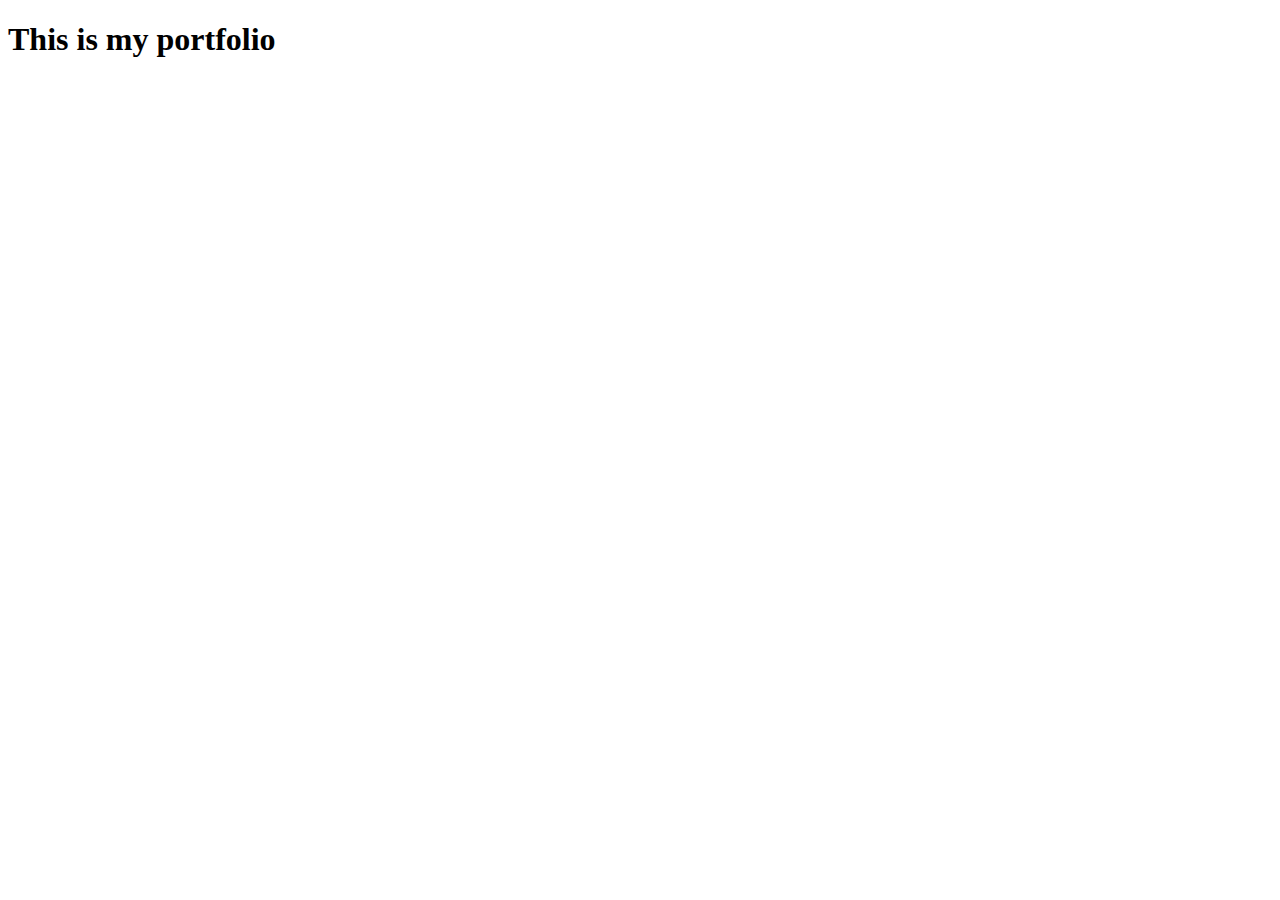
==== index.html @ 00d97cf1 "initial commit" ====
<!DOCTYPE html>
<html lang="en">
<head>
    <meta charset="UTF-8">
    <meta http-equiv="X-UA-Compatible" content="IE=edge">
    <meta name="viewport" content="width=device-width, initial-scale=1.0">
    <title>My Portfolio</title>
</head>
<body>
    <h1>This is my portfolio</h1>
</body>
</html>
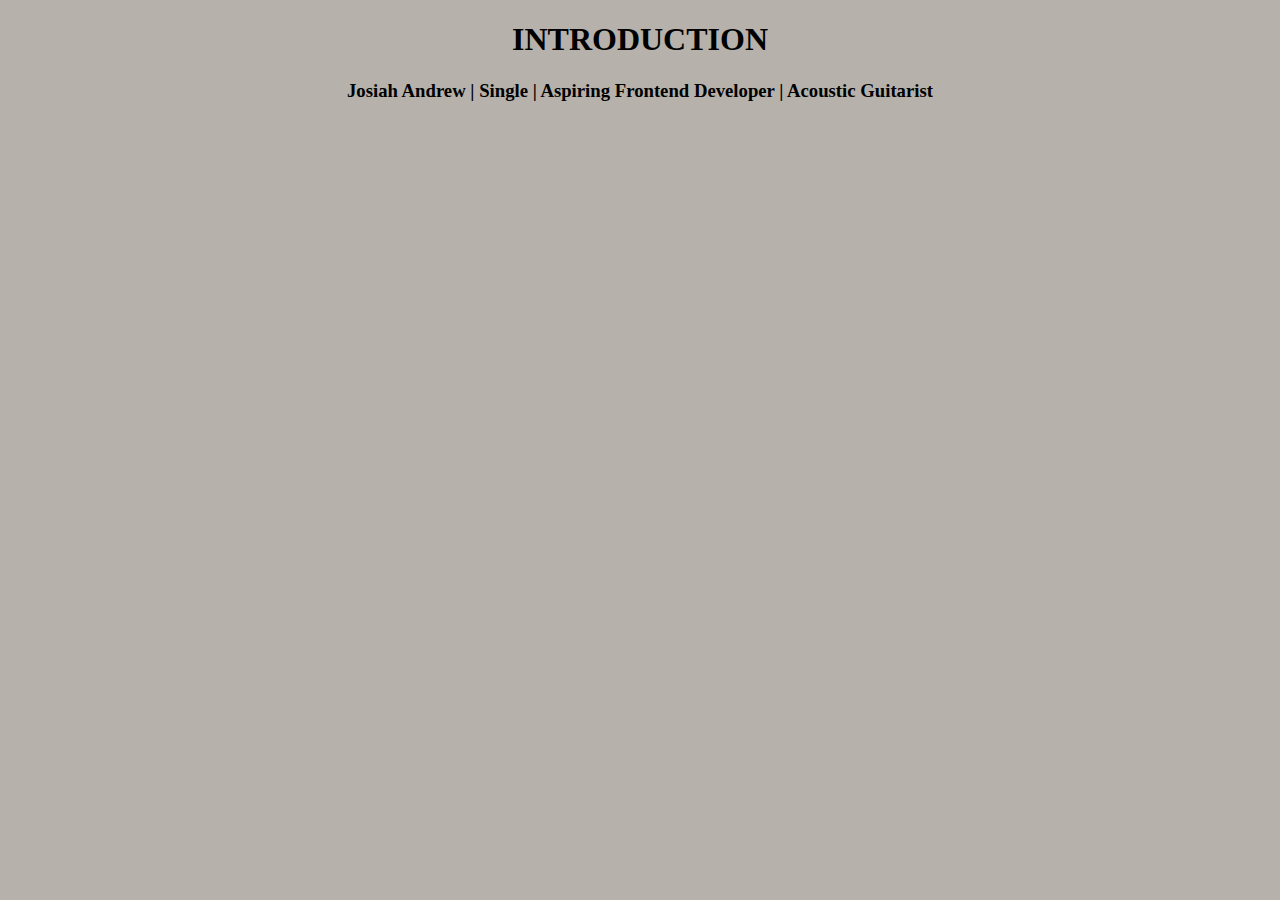
==== commit 6a5ac5a2: "my introduction" ====
--- a/index.html
+++ b/index.html
@@ -4,9 +4,11 @@
     <meta charset="UTF-8">
     <meta http-equiv="X-UA-Compatible" content="IE=edge">
     <meta name="viewport" content="width=device-width, initial-scale=1.0">
+    <link rel="stylesheet" href="style.css">
     <title>My Portfolio</title>
 </head>
 <body>
-    <h1>This is my portfolio</h1>
+    <h1>INTRODUCTION</h1>
+    <h3>Josiah Andrew | Single | Aspiring Frontend Developer | Acoustic Guitarist </h3>
 </body>
 </html>--- a/style.css
+++ b/style.css
@@ -0,0 +1,4 @@
+body {
+    background-color: rgb(182, 178, 171);
+    text-align: center;
+}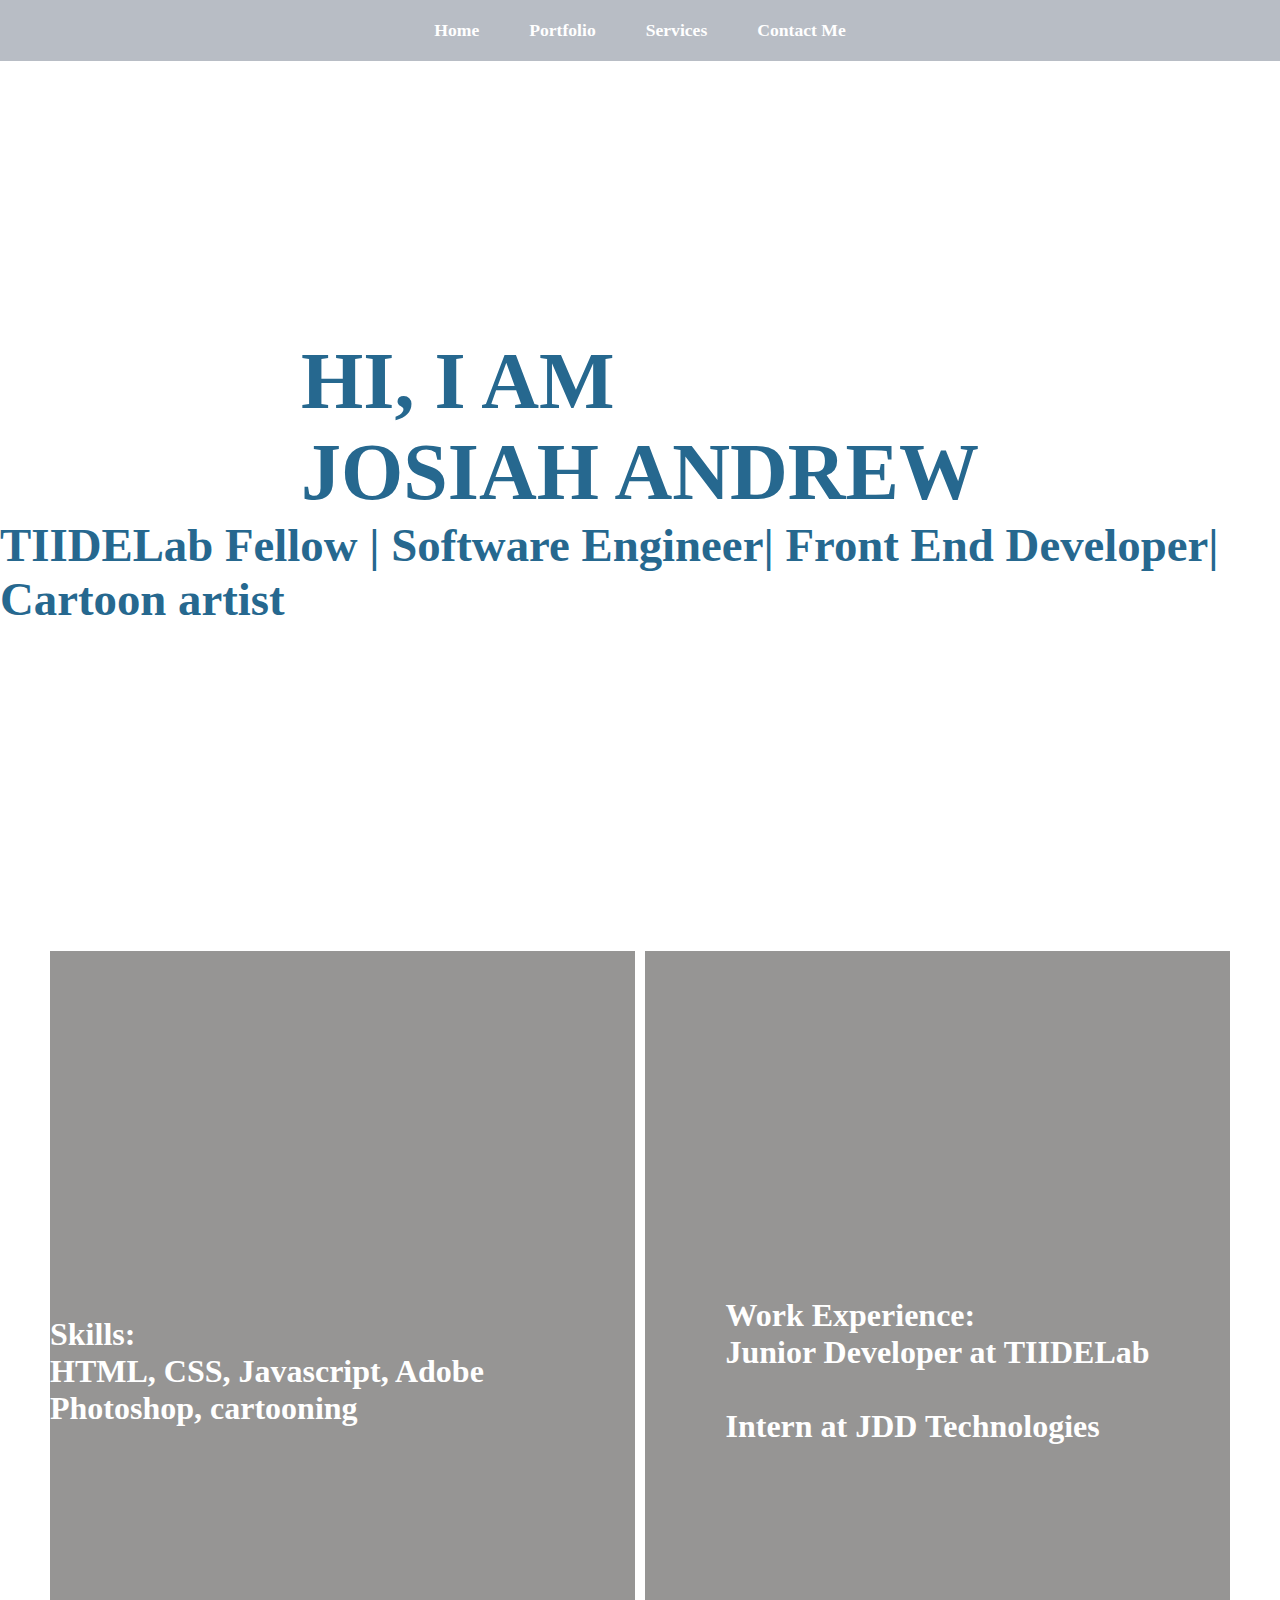
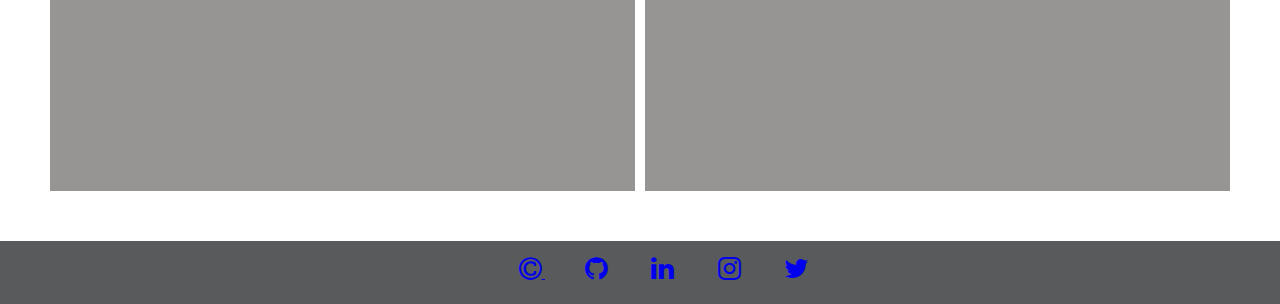
==== commit 9c73a537: "editing portfolio" ====
--- a/index.html
+++ b/index.html
@@ -5,10 +5,86 @@
     <meta http-equiv="X-UA-Compatible" content="IE=edge">
     <meta name="viewport" content="width=device-width, initial-scale=1.0">
     <link rel="stylesheet" href="style.css">
+    <link rel="stylesheet" type="text/css" href="font-awesome/css/font-awesome.css">
     <title>My Portfolio</title>
 </head>
 <body>
-    <h1>INTRODUCTION</h1>
-    <h3>Josiah Andrew | Single | Aspiring Frontend Developer | Acoustic Guitarist </h3>
+
+  
+    <nav class="nav-bar">
+        <ul>
+            <li><a href="#">Home</a></li>
+            <li><a href="#">Portfolio</a></li>
+            <li><a href="#">Services</a></li>
+            <li><a href="#">Contact Me</a></li>
+        </ul>
+    </nav>
+
+    <section id="home">
+        <div class="main" style="font-size: 40px;">
+            <h1 class="headings">HI,  I AM 
+                <br> JOSIAH ANDREW</h1>
+            <h3>TIIDELab Fellow | Software Engineer| Front End Developer| Cartoon artist </h3>    
+        </div>
+    </section>
+
+    <div class="detail-body">
+        <div class="container ">
+            <div class="detail-container">
+                <div class="detail-item">
+                    <section id="_home">
+                        <div class="main">
+                            <h1 class="headings">
+                               Skills: <p> HTML, CSS, Javascript, Adobe Photoshop, cartooning</p>
+                            </h1>
+                            <h1>
+
+                            </h1>
+                        </div>
+                    </section>
+                </div>
+                
+                <div class="detail-item" style="margin-left: 10px;">
+                    <div class="image">
+                    <section id="_home">
+                        <div class="main">
+                            <h1 class="headings">
+                               Work Experience: <p>Junior Developer at TIIDELab</p>
+                               <br>
+                               <p>Intern at JDD Technologies</p>
+                            </h1>
+
+                            <h1
+                        </div>
+                    </section>
+                    </div>
+                </div>
+
+
+                
+            </div>
+        </div>
+    </div>    
+
+
+
+
+
+
+
+    <footer style="background-color: rgb(88, 90, 92); margin-top: ; margin-bottom: 0">
+        <div class="footer">
+            <h5 style="margin-left: 37%; color: rgb(247, 242, 242); margin-top: 0; margin-bottom: 0; padding: 5px 5px;">
+                <a href="#"> <p class="fa fa-copyright fa-2x icon"></p> </a>
+                <a href="#"> <p class="fa fa-github  fa-2x icon "></p></a>
+                <a href="#"> <p class="fa fa-linkedin  fa-2x icon "></p></a>
+                <a href="#"> <p class="fa fa-instagram  fa-2x icon "></p></a>
+                <a href="#"> <p class="fa fa-twitter  fa-2x icon "></p></a>
+                <a href="#"> <p style="margin: 0;"><br></p></a>
+            </h5>
+        </div>
+    </footer>
+    
 </body>
+
 </html>--- a/style.css
+++ b/style.css
@@ -1,4 +1,153 @@
-body {
-    background-color: rgb(182, 178, 171);
-    text-align: center;
+*{
+    margin: 0;
+    padding: 0;
+    box-sizing: border-box;
+}
+
+/* Navbar */ 
+
+.nav-bar {
+    display: flex;
+    justify-content: center;
+    align-items: center;
+    background-color: rgb(184, 189, 197);
+    position: sticky;
+    top: 0;
+     
+}
+ 
+.nav-bar ul{
+    display: flex;
+    list-style: none;
+    margin: 20px 0;
+}
+
+.nav-bar ul li{
+    font-family: century;
+    font-size: 1.1rem;
+    font-weight: bold;
+}
+
+.nav-bar ul li a {
+    text-decoration: none;
+    color: white;
+    padding: 8px 25px;
+}
+.nav-bar ul li a:hover{
+    background-color: rgb(216, 206, 206);
+    color: black;
+    box-shadow: rgb(192, 180, 180);
+}
+
+#home {
+    display: flex;
+    flex-direction: column;  
+    height: 840px;
+    justify-content: center;
+    align-items: center;
+    color: rgb(38, 104, 143);
+
+}
+
+#_home {
+    display: flex;
+    flex-direction: column;  
+    background-color: rgb(150, 149, 148);
+    background-image: url();
+    height: 840px;
+    justify-content: center;
+    align-items: center;
+    color: white;
+
+}
+
+#home::before{
+    content: "";
+    position: absolute;
+    top: 0;
+    right: 0;
+    background: url();
+    height: 900px;
+    width: 100%;
+    z-index: -1;
+    opacity: .9;
+}
+
+.main {
+    display: flex;
+    flex-direction: column;
+    border: 1px whitesmoke;
+    align-items: center;
+    background-image: url(C:\Users\pc\Desktop\MyPortfolio\image2.JPG);
+}
+.main h1 h3{
+    font-size: larger;
+}
+
+/*  from the last project  START */
+
+.container {
+    max-width: 1200px;
+    padding-right: 10px;
+    padding-left: 10px;
+    margin: 0 auto;
+    display: flex;
+    flex-direction: column;
+}
+
+#image{
+    background-image: url(Desktop\MyPortfolio\image2.JPG);
+}
+
+.detail-body {
+   
+}
+
+.detail-container {
+    display: flex;
+    width: 100%;
+    padding-top: 50px;
+    padding-bottom: 50px;
+}
+
+.detail-item {
+    width: 50%;
+}
+
+
+/* detail */
+.detail-item_info {
+    max-width: 500px;
+    display: flex;
+    flex-direction: column;
+    justify-content: center;
+    height: 100%;
+}
+
+.detail-item_info h2 {
+    font-size: 60px;
+    font-weight: 300;
+    margin: 0;
+    text-transform: capitalize;
+}
+
+.detail-item_info p {
+    font-size: 18px;
+    line-height: 1.3;
+}
+
+/* end detail */
+
+
+/* END */
+
+
+
+/* colors */
+.icon{
+    margin-left: 40px;
+}
+h5 p{
+    margin-left: 20px;
+    margin-top: 10px;
 }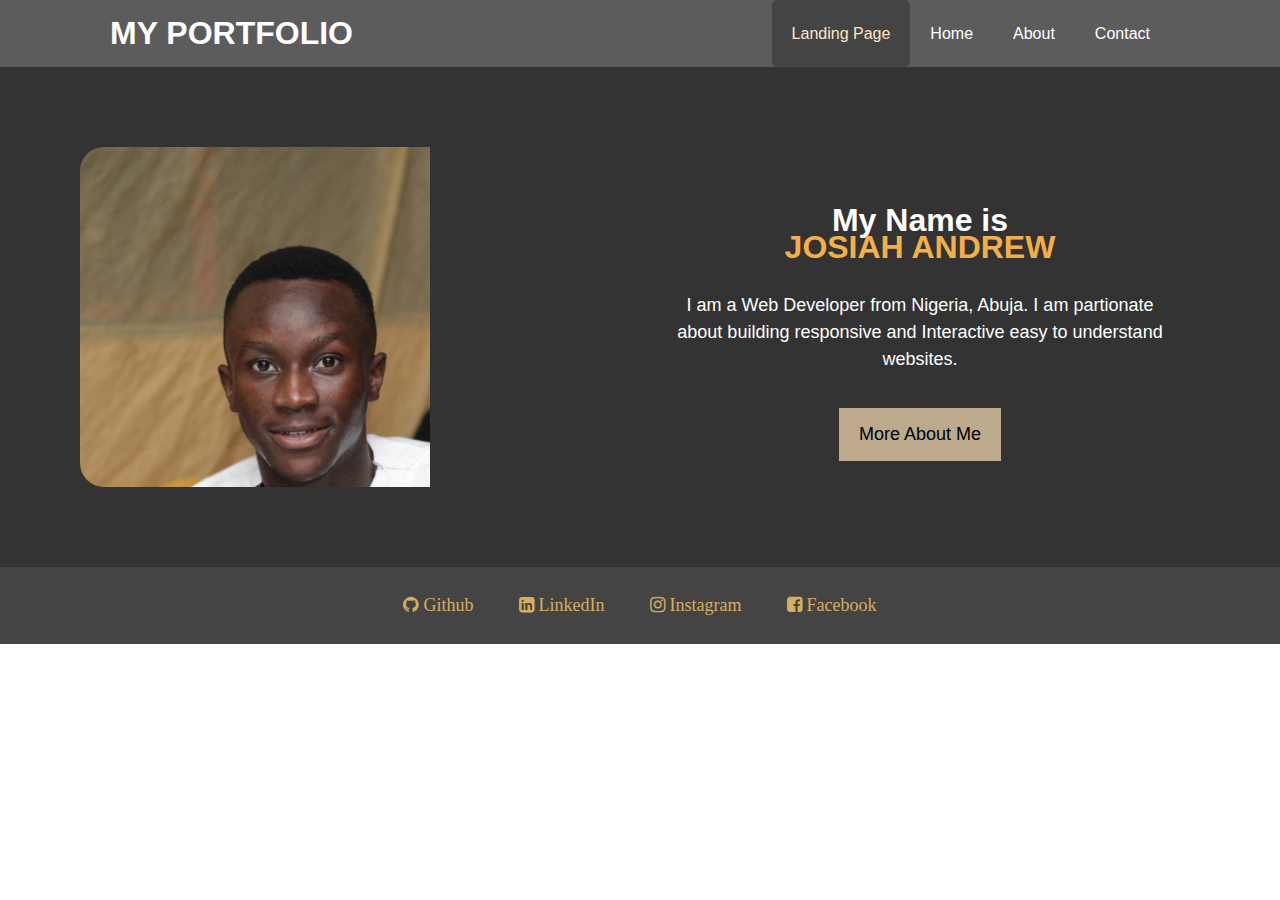
==== commit cb1dd962: "Portfolio Website with grid images" ====
--- a/index.html
+++ b/index.html
@@ -1,90 +1,50 @@
 <!DOCTYPE html>
 <html lang="en">
 <head>
-    <meta charset="UTF-8">
-    <meta http-equiv="X-UA-Compatible" content="IE=edge">
-    <meta name="viewport" content="width=device-width, initial-scale=1.0">
-    <link rel="stylesheet" href="style.css">
-    <link rel="stylesheet" type="text/css" href="font-awesome/css/font-awesome.css">
-    <title>My Portfolio</title>
+   <meta charset="UTF-8">
+   <meta http-equiv="X-UA-Compatible" content="IE=edge">
+   <meta name="viewport" content="width=device-width, initial-scale=1.0">
+   <meta name="description" content="Welcome to my Portfolio Website">
+   <meta name="keywords" content="code, Developer, Front End">
+   <title> Landing Page </title>
+   <link rel="stylesheet" type="text/css" href="font-awesome/css/font-awesome.css">
+   <link rel="stylesheet" href="css/style.css">
 </head>
-<body>
+<body .landing-body>
+   <header>
 
-  
-    <nav class="nav-bar">
-        <ul>
-            <li><a href="#">Home</a></li>
-            <li><a href="#">Portfolio</a></li>
-            <li><a href="#">Services</a></li>
-            <li><a href="#">Contact Me</a></li>
-        </ul>
-    </nav>
+      <nav id="navbar">
+         <div class="container">
+            <h1 class="logo"><a href="index.html">MY PORTFOLIO</a></h1>
+            <ul>
+               <li><a class="current" href="index.html" > Landing Page </a></li>
+               <li><a href="home.html" > Home </a></li>
+               <li><a href="about.html" > About </a></li>
+               <li><a href="contact.html" > Contact </a></li>
+            </ul>
+         </div>
+      </nav>
 
-    <section id="home">
-        <div class="main" style="font-size: 40px;">
-            <h1 class="headings">HI,  I AM 
-                <br> JOSIAH ANDREW</h1>
-            <h3>TIIDELab Fellow | Software Engineer| Front End Developer| Cartoon artist </h3>    
-        </div>
-    </section>
+      <section id="home-info" class="bg-dark">
+         <div class="info-img"></div>
+         <div class="content">
+            <h1>My Name is <br> <span class="bg-oge"> JOSIAH ANDREW </span></h1>
+            <p>I am a Web Developer from Nigeria, Abuja. I am partionate about building responsive and Interactive easy to understand websites.</p>
+            <a href="about.html" class="btn btn-light">More About Me</a>   
+         </div>
+      </section>
 
-    <div class="detail-body">
-        <div class="container ">
-            <div class="detail-container">
-                <div class="detail-item">
-                    <section id="_home">
-                        <div class="main">
-                            <h1 class="headings">
-                               Skills: <p> HTML, CSS, Javascript, Adobe Photoshop, cartooning</p>
-                            </h1>
-                            <h1>
+      </header>
 
-                            </h1>
-                        </div>
-                    </section>
-                </div>
-                
-                <div class="detail-item" style="margin-left: 10px;">
-                    <div class="image">
-                    <section id="_home">
-                        <div class="main">
-                            <h1 class="headings">
-                               Work Experience: <p>Junior Developer at TIIDELab</p>
-                               <br>
-                               <p>Intern at JDD Technologies</p>
-                            </h1>
-
-                            <h1
-                        </div>
-                    </section>
-                    </div>
-                </div>
-
-
-                
-            </div>
-        </div>
-    </div>    
-
-
-
-
-
-
-
-    <footer style="background-color: rgb(88, 90, 92); margin-top: ; margin-bottom: 0">
-        <div class="footer">
-            <h5 style="margin-left: 37%; color: rgb(247, 242, 242); margin-top: 0; margin-bottom: 0; padding: 5px 5px;">
-                <a href="#"> <p class="fa fa-copyright fa-2x icon"></p> </a>
-                <a href="#"> <p class="fa fa-github  fa-2x icon "></p></a>
-                <a href="#"> <p class="fa fa-linkedin  fa-2x icon "></p></a>
-                <a href="#"> <p class="fa fa-instagram  fa-2x icon "></p></a>
-                <a href="#"> <p class="fa fa-twitter  fa-2x icon "></p></a>
-                <a href="#"> <p style="margin: 0;"><br></p></a>
-            </h5>
-        </div>
-    </footer>
-    
+      <div class="clr"></div>
+      
+   <footer id="main-footer"> 
+      <p class="p-footer">
+         <a href="#"><i class="fa fa-github fa-3"> Github</i></a>
+         <a href=""><i class="fa fa-linkedin-square fa-3"> LinkedIn</i></a>
+         <a href=""><i class="fa fa-instagram fa-3"> Instagram</i></a>
+         <a href=""><i class="fa fa-facebook-square fa-3"> Facebook</i></a>
+      </p>
+   </footer>
 </body>
-
 </html>--- a/css/style.css
+++ b/css/style.css
@@ -0,0 +1,308 @@
+
+/* Resetr */
+*{
+    margin: 0;
+    padding: 0;
+    box-sizing: border-box;
+}
+
+/* main styling */
+html,body {
+    font-family: 'Segoe UI', Tahoma, Geneva, Verdana, sans-serif;
+    line-height: 1.7em;
+}
+
+a {
+    color: #333;
+    text-decoration: none;
+}  
+
+h1, h2, h3 {
+    padding-bottom: 20px;
+}
+
+p{
+    margin: 10px 0;
+    font-size: 18px;
+    
+}
+p a {
+    padding: 0px 20px;
+    color: rgb(214, 174, 98);
+}
+
+p a:hover {
+    color: white;
+}
+
+
+/* Utility classes */
+.container {
+    margin: auto;
+    max-width: 1100px;
+    overflow: auto;
+    padding: 0 20px;
+}
+.text-primary {
+    color: rgb(243, 175, 73);
+}
+
+.lead {
+    font-size: 20px;
+}
+
+.btn {
+    display: inline-block;
+    font-size: 18px;
+    color: white;
+    background: #333;
+    padding: 13px 20px;
+    border: none;
+    cursor: pointer;
+}
+
+.btn:hover {
+    background: rgb(243, 175, 73);
+    color: #333;
+}
+
+.btn-light {
+    background: rgba(233, 208, 169, 0.76);
+    color: black;
+}
+
+.bg-dark {
+    background: #333;
+    color: white;
+}
+.bg-light {
+    background: #f4f4f4;
+    color: #333;
+}
+.bg-primary {
+    background: rgb(243, 175, 73);
+    color: #333;   
+}
+.bg-oge {
+    color: rgb(243, 175, 73);
+}
+.bg-new1 {
+    background: rgba(247, 226, 112, 0.932);
+    color: black; 
+}
+
+.clr {
+    clear: both;
+}
+
+
+/* navbar */
+#navbar {
+     background: rgb(92, 92, 92);
+     color: white;
+     overflow: auto;
+}
+
+#navbar a {
+    color: white;
+}
+
+#navbar h1 {
+    float: left;
+    padding-top: 20px;
+}
+#navbar ul {
+    list-style: none;
+    float: right;
+}
+#navbar ul li {
+    float: left;
+} 
+#navbar ul li a {
+    display: block;
+    padding: 20px;
+    text-align: center;
+    border-radius: 5px;
+}
+
+#navbar ul li a:hover {
+    background: rgba(180, 176, 117, 0.753);
+    color: black;
+}
+#navbar ul li a.current {
+    background: #444;
+    color: bisque;
+}
+
+/* showcase */
+#showcase {
+    background: url('../images/code1.jpg') no-repeat
+    center center/cover;
+    height: 500px;
+}
+
+#showcase .showcase-content {
+    color: white;
+    text-align: center;
+    padding-top: 170px;
+}
+
+#showcase .showcase-content h1 {
+    font-size: 60px;
+    line-height: 1.2em;
+}
+
+#showcase .showcase-content p {
+    padding-bottom: 20px;
+    line-height: 1.7rem;
+}
+
+
+/* Home Info */
+#home-info {
+    height: 500px;
+    padding: 80px;
+    display: flex;
+}
+#home-info .info-img{
+    float: right;
+    width: 50%;
+    background: url('../images/image2.JPG');
+    background-size: 350px;
+    background-repeat: no-repeat;
+    min-height: 100%;
+    padding: 20px;
+    border-radius: 1.5em;
+}
+
+#home-info .content{
+    float: right;
+    width: 50%;
+    text-align: center;
+    padding: 60px 30px;
+    overflow: hidden;
+} 
+#home-info .content p {
+    padding-bottom: 25px;
+}
+
+/* features */
+
+.box {
+    float: left;
+    width: 33.3%;
+    height: 350px;
+    padding: 50px;
+    text-align: center;
+}
+.box i {
+    margin-bottom: 10px;
+}
+.box h3 {
+    font-size: 50px;
+    margin-top: 70px;
+}
+
+/* About Info */
+#about-info .info-right {
+    float: right;
+    width: 50%;
+    min-height: 100%;
+}
+
+#about-info .info-right img {
+    display: block;
+    margin: 20px;
+    width: 80%;
+    height: 100%;
+}
+
+#about-info .info-left {
+    float: left;
+    width: 50%;
+    min-height: 100%;
+}
+
+/* CSS Grid */
+
+.blue {
+    background-color: blue;
+}
+
+/* CSS Grid ( grid-template-columns: repeat(4, 100px); )
+object-fit: cover;
+  width: 100% */
+
+.grid-item {
+    margin: 10px;
+    height: 300px;
+ }
+.grid-container {
+    background-color: rgb(128, 106, 80);
+    display: grid;
+    grid-template-columns: 250px 150px 250px;
+    grid-auto-rows: minmax(200px, auto);
+    grid-gap: 5px;
+    justify-content: center;
+    padding: 20px 0px;
+}
+
+.grid-item-1 {
+    grid-column: span 3;
+}
+.grid-item-2 {
+    grid-column: span 2;
+}
+.grid-item-5 {
+    grid-column: span 2;
+}
+.grid-item-6 {
+    grid-column: span 3;
+}
+
+.myimage {
+    object-fit: cover;
+    width: 100%;
+    height: 100%;
+}
+
+/* Contact Form */
+#contact-form .form-group {
+    margin-bottom: 20px;
+}
+#contact-form button {
+    margin-bottom: 20px;
+}
+#contact-form label {
+    display: block;
+    margin-bottom: 5px;
+}
+#contact-form input,
+#contact-form textarea {
+    width: 100%;
+    padding: 10px;
+    border: 1px #ddd solid;
+}
+
+#contact-form textarea {
+    height: 200px;
+}
+
+
+
+/* Footer */
+#main-footer {
+    text-align: center;
+    background: #444;
+    color: white;
+    padding: 15px;
+    
+}
+.main-footer-space .p-footer a {
+    padding: 0px 20px;
+}
+
+/* home page styling */
+.features {
+    display: flex;
+}
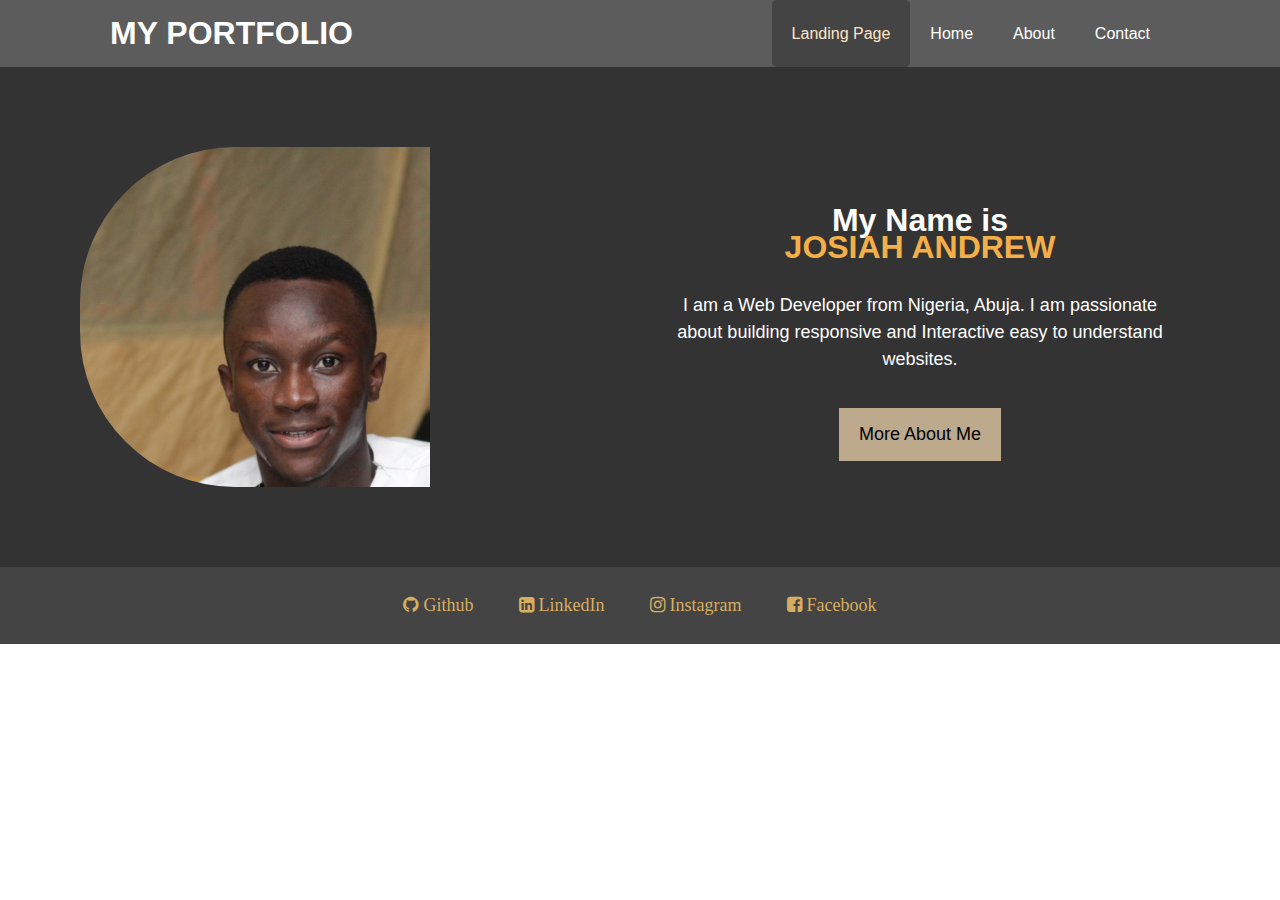
==== commit 56c92280: "My Edited Portfolio" ====
--- a/index.html
+++ b/index.html
@@ -12,7 +12,6 @@
 </head>
 <body .landing-body>
    <header>
-
       <nav id="navbar">
          <div class="container">
             <h1 class="logo"><a href="index.html">MY PORTFOLIO</a></h1>
@@ -29,7 +28,7 @@
          <div class="info-img"></div>
          <div class="content">
             <h1>My Name is <br> <span class="bg-oge"> JOSIAH ANDREW </span></h1>
-            <p>I am a Web Developer from Nigeria, Abuja. I am partionate about building responsive and Interactive easy to understand websites.</p>
+            <p>I am a Web Developer from Nigeria, Abuja. I am passionate about building responsive and Interactive easy to understand websites.</p>
             <a href="about.html" class="btn btn-light">More About Me</a>   
          </div>
       </section>
@@ -38,13 +37,13 @@
 
       <div class="clr"></div>
       
-   <footer id="main-footer"> 
-      <p class="p-footer">
-         <a href="#"><i class="fa fa-github fa-3"> Github</i></a>
-         <a href=""><i class="fa fa-linkedin-square fa-3"> LinkedIn</i></a>
-         <a href=""><i class="fa fa-instagram fa-3"> Instagram</i></a>
-         <a href=""><i class="fa fa-facebook-square fa-3"> Facebook</i></a>
-      </p>
-   </footer>
+      <footer id="main-footer"> 
+         <p class="p-footer">
+            <a href="https://github.com/Jossyandy/Portfolio" target="_blank"><i class="fa fa-github fa-3"> Github</i></a>
+            <a href="https://www.linkedin.com/in/josiah-andrew-309754205/" target="_blank"><i class="fa fa-linkedin-square fa-3"> LinkedIn</i></a>
+            <a href="https://instagram.com/itz_jossyandy?utm_medium=copy_link" target="_blank"><i class="fa fa-instagram fa-3"> Instagram</i></a>
+            <a href="https://www.facebook.com/josiah.andrew.73" target="_blank"><i class="fa fa-facebook-square fa-3"> Facebook</i></a>
+         </p>
+      </footer>
 </body>
 </html>--- a/css/style.css
+++ b/css/style.css
@@ -172,7 +172,7 @@
     background-repeat: no-repeat;
     min-height: 100%;
     padding: 20px;
-    border-radius: 1.5em;
+    border-radius: 155px;
 }
 
 #home-info .content{
